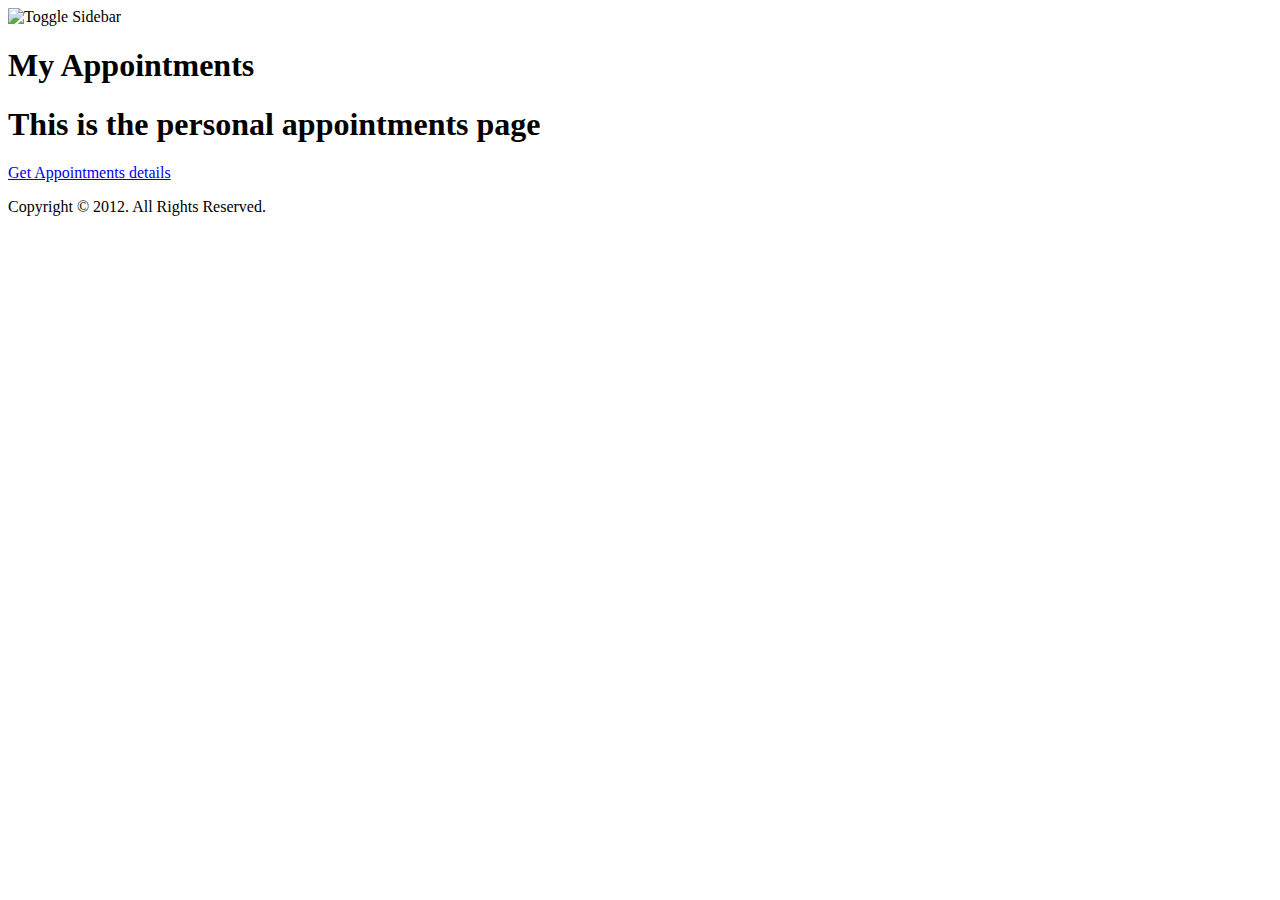
==== my-appointments.html @ b6541dd2 "Update my-appointments.html" ====
<!DOCTYPE html>
<html>
<head>
<meta http-equiv="Content-Type" content="text/html" charset="UTF-8" /> 
<title>App Test</title> 
<script src="http://code.jquery.com/jquery-latest.js"></script> 
<script src="http://ajax.cdnjs.com/ajax/libs/json2/20110223/json2.js" content="application/json"></script> 
<script src="app.js" type="text/javascript"; charset="UTF-8"></script> 
</head>
<body>
	<div id="navigation" data-id="navigation"></div>
	<section data-role="page" id="my-appointments" class="page">
		<header data-role="header" data-position="fixed" data-id="header">
			<div class="controls">
				<a title="Toggle Sidebar"><img src="img/icons/icon-toggle.png" alt="Toggle Sidebar" /></a>
			</div>
			<h1>My Appointments</h1>
		</header>
		<div class="content-scroll" data-role="content">
			<section id="main">
				<h1>This is the personal appointments page</h1>
			<a href="#" id="getdata-button">Get Appointments details</a> 
			<div data-role="content">
         <ul id="appointmentList" data-role="listview" data-filter="true"></ul>
                  </div>		

			</section>
			<footer>
				Copyright &copy; 2012. All Rights Reserved.
			</footer>
		</div>
	</section>
</body>
</html>
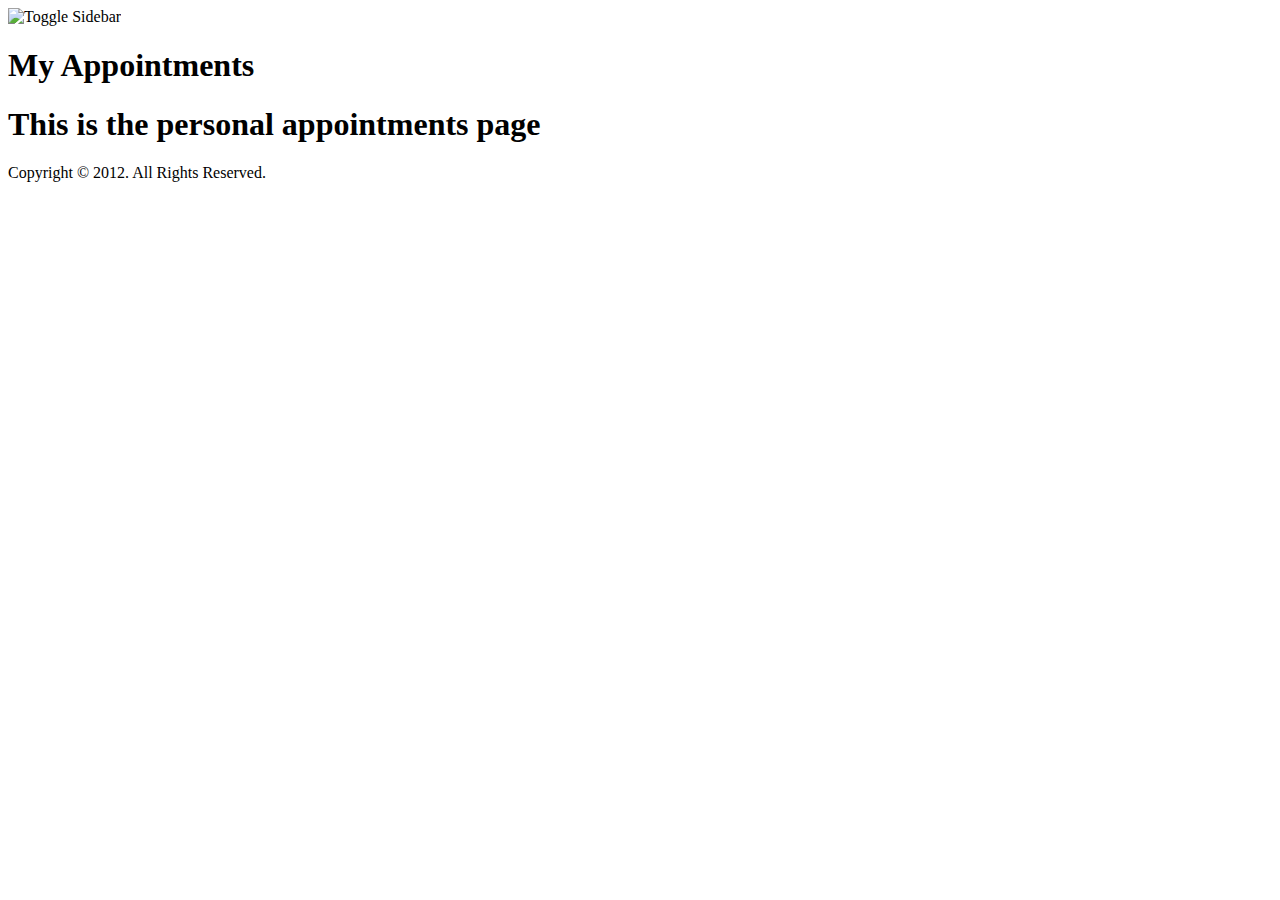
==== commit 5445bb34: "Update my-appointments.html" ====
--- a/my-appointments.html
+++ b/my-appointments.html
@@ -18,8 +18,7 @@
 		</header>
 		<div class="content-scroll" data-role="content">
 			<section id="main">
-				<h1>This is the personal appointments page</h1>
-			<a href="#" id="getdata-button">Get Appointments details</a> 
+				<h1>This is the personal appointments page</h1> 
 			<div data-role="content">
          <ul id="appointmentList" data-role="listview" data-filter="true"></ul>
                   </div>		
